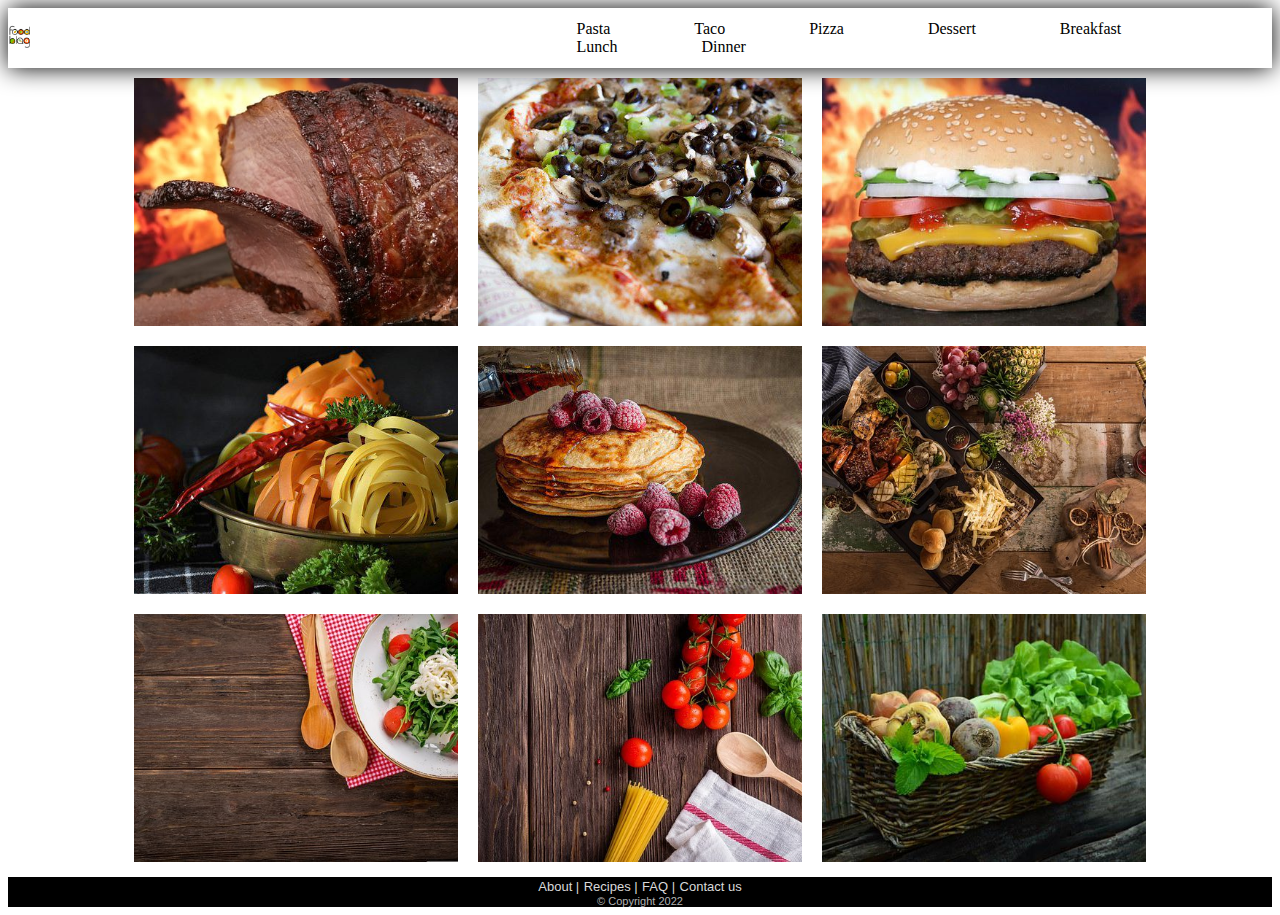
==== index.html @ 10aed10c "created files and have done adjustments" ====
<!DOCTYPE html>
<html lang="en">

<head>
    <meta charset="UTF-8">
    <meta http-equiv="X-UA-Compatible" content="IE=edge">
    <meta name="viewport" content="width=device-width, initial-scale=1.0">
    <title>Food Blog</title>
    <link rel="stylesheet" href="style.css">
</head>

<body>


    <div>
        <header>
            <div class="headerLogo">
                <img src="./images/foodlogo.jpg">
            </div>

            <nav>
                <li><a href="# ">Pasta</a></li>
                <li><a href="#">Taco</a></li>
                <li><a href="gallery.html">Pizza</a></li>
                <li><a href="gallery.html">Dessert </a></li>
                <li><a href="gallery.html">Breakfast </a></li>
                <li><a href="gallery.html">Lunch</a></li>
                <li><a href="gallery.html">Dinner</a></li>

            </nav>
        </header>
    </div>

    <div class="gridcontainer">
        <div><img src="./images/barbecue.jpg"></div>
        <div><img src="./images/cheese.jpg"></div>
        <div><img src="./images/hamburger.jpg"></div>
        <div><img src="./images/noodles.jpg"></div>
        <div><img src="./images/pancakes.jpg"></div>
        <div><img src="./images/platter.jpg"></div>
        <div><img src="./images/salad.jpg"></div>
        <div><img src="./images/spaghetti.jpg"></div>
        <div><img src="./images/vegetables.jpg"></div>
    </div>

    <footer>
        <div class="footer">
            <ul>
                <li><a href="#">About |</a></li>
                <li><a href="#">Recipes |</a></li>
                <li><a href="#">FAQ |</a></li>
                <li><a href="#">Contact us</a></li>
            </ul>
        </div>
        <div class="copyright">
            <p>&copy; Copyright 2022</p>
        </div>
    </footer>


</body>

</html>
---- style.css ----
header {
  background-color: white;
  position: relative;
  left: 0;
  right: 0;
  height: 60px;
  display: flex;
  align-items: center;
  justify-content: space-between;
  box-shadow: 0 0 25px 0 black;
}

header * {
  display: inline;
}

header li {
  margin: 40px;
}

header li a {
  color: black;
  text-decoration: none;
}

.headerLogo {
  float: left;
}

img {
  width: 5%;
  height: 5%;
}

.gridcontainer {
  display: grid;
  height: 80%;
  width: 80%;
  grid-template-columns: repeat(3, 1fr);
  grid-template-rows: repeat(3, 1fr);
  gap: 20px;
  margin: 10px auto 15px;
}

.gridcontainer div {
  border-radius: 10px;
  height: 100%;
  width: 100%;
}

.gridcontainer div img {
  height: 100%;
  width: 100%;
  -o-object-fit: cover;
  object-fit: cover;
}

@media screen and (max-width: 768px) {
  .gridcontainer {
    display: grid;
    height: 80%;
    width: 80%;
    grid-template-columns: repeat(2, 1fr);
    grid-template-rows: repeat(2, 1fr);
    gap: 20px;
    margin: 0 auto;
  }
}
@media screen and (max-width: 480px) {
  .gridcontainer {
    display: grid;
    height: 80%;
    width: 80%;
    grid-template-columns: repeat(1, 1fr);
    grid-template-rows: repeat(1, 1fr);
    gap: 20px;
    margin: 0 auto;
  }
}
footer {
  background: black;
  position: relative;
  bottom: 0;
  left: 0;
  right: 0;
  text-align: center;
  font-family: arial;
}

.footer {
  text-align: center;
}

.footer ul {
  padding: 0;
  list-style-type: none;
  margin: 0;
}

.footer li {
  display: inline;
}

.footer a {
  color: #d9d9d9;
  text-decoration: none;
  font-size: 13px;
}

.copyright {
  text-align: center;
}

.copyright p {
  margin: 0;
  color: #b3b3b3;
  font-size: 11px;
}/*# sourceMappingURL=style.css.map */
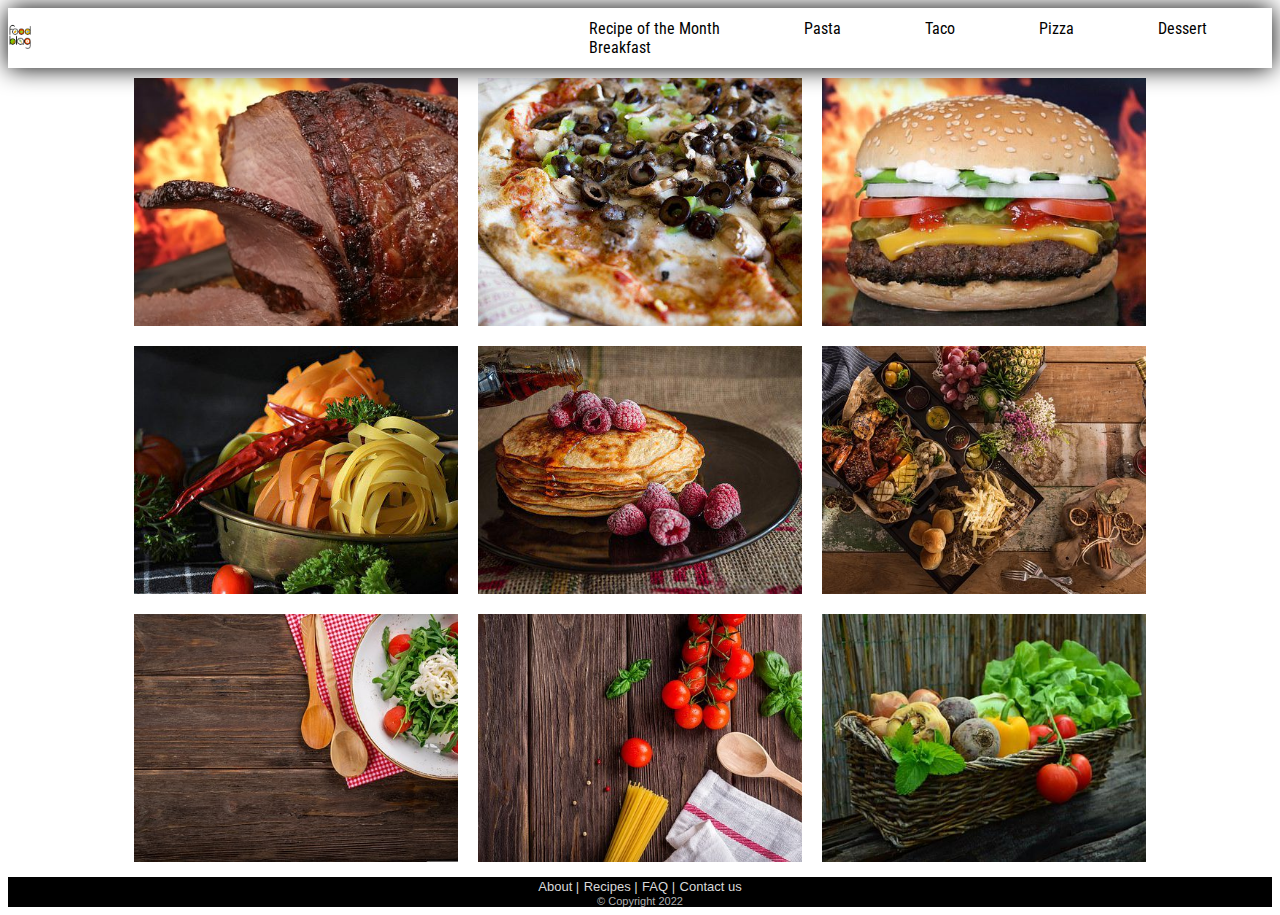
==== commit 342ea31c: "added about and recipe.html" ====
--- a/index.html
+++ b/index.html
@@ -15,18 +15,16 @@
     <div>
         <header>
             <div class="headerLogo">
-                <img src="./images/foodlogo.jpg">
+                <img class="headerimg" src="./images/foodlogo.jpg">
             </div>
 
             <nav>
-                <li><a href="# ">Pasta</a></li>
-                <li><a href="#">Taco</a></li>
-                <li><a href="gallery.html">Pizza</a></li>
-                <li><a href="gallery.html">Dessert </a></li>
-                <li><a href="gallery.html">Breakfast </a></li>
-                <li><a href="gallery.html">Lunch</a></li>
-                <li><a href="gallery.html">Dinner</a></li>
-
+                <li><a href="recipe.html">Recipe of the Month</a></li>
+                <li><a href="https://en.wikipedia.org/wiki/Pasta">Pasta</a></li>
+                <li><a href="https://en.wikipedia.org/wiki/Taco">Taco</a></li>
+                <li><a href="https://en.wikipedia.org/wiki/Pizza">Pizza</a></li>
+                <li><a href="https://en.wikipedia.org/wiki/Dessert">Dessert </a></li>
+                <li><a href="https://en.wikipedia.org/wiki/Breakfast">Breakfast </a></li>
             </nav>
         </header>
     </div>
@@ -46,10 +44,10 @@
     <footer>
         <div class="footer">
             <ul>
-                <li><a href="#">About |</a></li>
-                <li><a href="#">Recipes |</a></li>
-                <li><a href="#">FAQ |</a></li>
-                <li><a href="#">Contact us</a></li>
+                <li><a href="about.html">About |</a></li>
+                <li><a href="https://www.bbcgoodfood.com/recipes/collection/7-day-recipes">Recipes |</a></li>
+                <li><a href="https://blog.hubspot.de/service/faq-erstellen">FAQ |</a></li>
+                <li><a href="https://codefactory.wien/en/contact-en/">Contact us</a></li>
             </ul>
         </div>
         <div class="copyright">
--- a/style.css
+++ b/style.css
@@ -1,3 +1,8 @@
+@import url("https://fonts.googleapis.com/css2?family=Lato&family=Poppins:wght@300&family=Roboto+Condensed&family=Roboto:ital,wght@1,300&display=swap");
+body {
+  font-family: Roboto Condensed;
+}
+
 header {
   background-color: white;
   position: relative;
@@ -27,7 +32,7 @@
   float: left;
 }
 
-img {
+.headerimg {
   width: 5%;
   height: 5%;
 }
@@ -115,4 +120,8 @@
   margin: 0;
   color: #b3b3b3;
   font-size: 11px;
+}
+
+.about {
+  text-align: justify;
 }/*# sourceMappingURL=style.css.map */